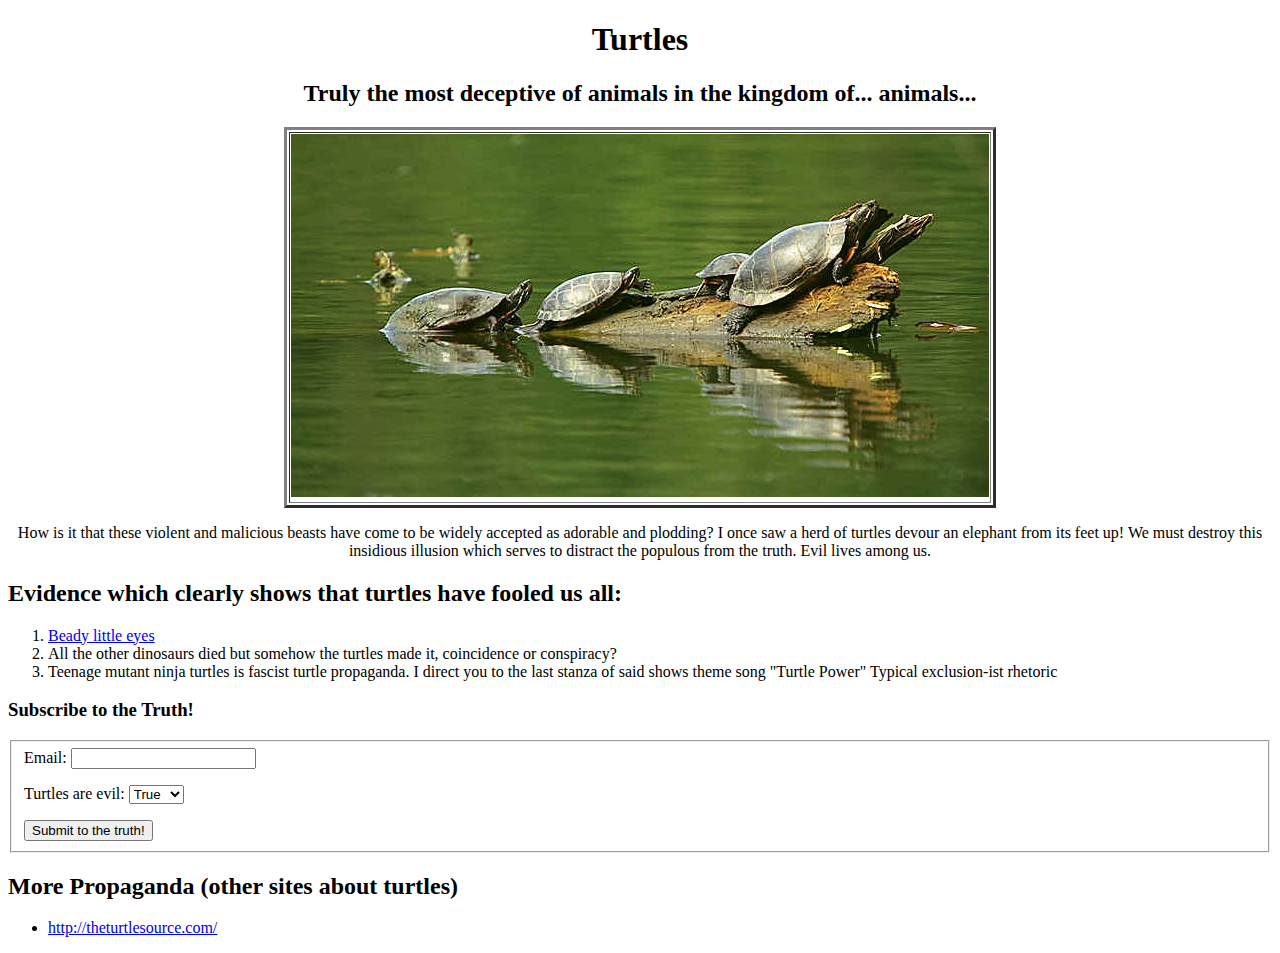
==== index.html @ f357d620 "Restructure position of header image below header text" ====
<!DOCTYPE html>
<html>
<head>
  <title>Turtle Tribulations</title>
</head>
<body>
  <header align="center">
    <h1>Turtles</h1>
    <h2>Truly the most deceptive of animals in the kingdom of... animals...</h2>
    <table border="3" align="center">
      <tr>
        <th><img src="images/turtle3.jpg"></th>
      </tr>
    </table>
    <p>How is it that these violent and malicious beasts have come to be widely accepted as adorable and plodding? I once saw a herd of turtles devour an elephant from its feet up! We must destroy this insidious illusion which serves to distract the populous from the truth. Evil lives among us.</p>
  </header>
  <section>
    <h2>Evidence which clearly shows that turtles have fooled us all:</h2>
      <ol>
        <li><a href="images/turtle4.jpg" target="_blank">Beady little eyes</a></li>
        <li>All the other dinosaurs died but somehow the turtles made it, coincidence or conspiracy?</li>
        <li>Teenage mutant ninja turtles is fascist turtle propaganda. I direct you to the last stanza of said shows theme song "Turtle Power" Typical exclusion-ist rhetoric</li>
      </ol>
  </section>
  <section>
    <h3>Subscribe to the Truth!</h3>
    <form name="subscription" action="truth.html" method="get">
      <fieldset>
        <div>
          <label>Email:</label>
          <input type="email" name="email-list">
        </div>
        <div>
        <p>Turtles are evil: <select name="gullibility-test">
          <option value="boolean">True</option>
          <option value="boolean">False</option>
        </select></p>
        </div>
      <button type="submit">Submit to the truth!</button>
      </fieldset>
    </form>
  </section>
  <footer>
    <h2>More Propaganda (other sites about turtles)</h2>
    <ul>
      <li><a href="http://theturtlesource.com/">http://theturtlesource.com/</a>
        <ul>
        </ul>
        </li>
        </ul>
  </footer>
</body>
</html>
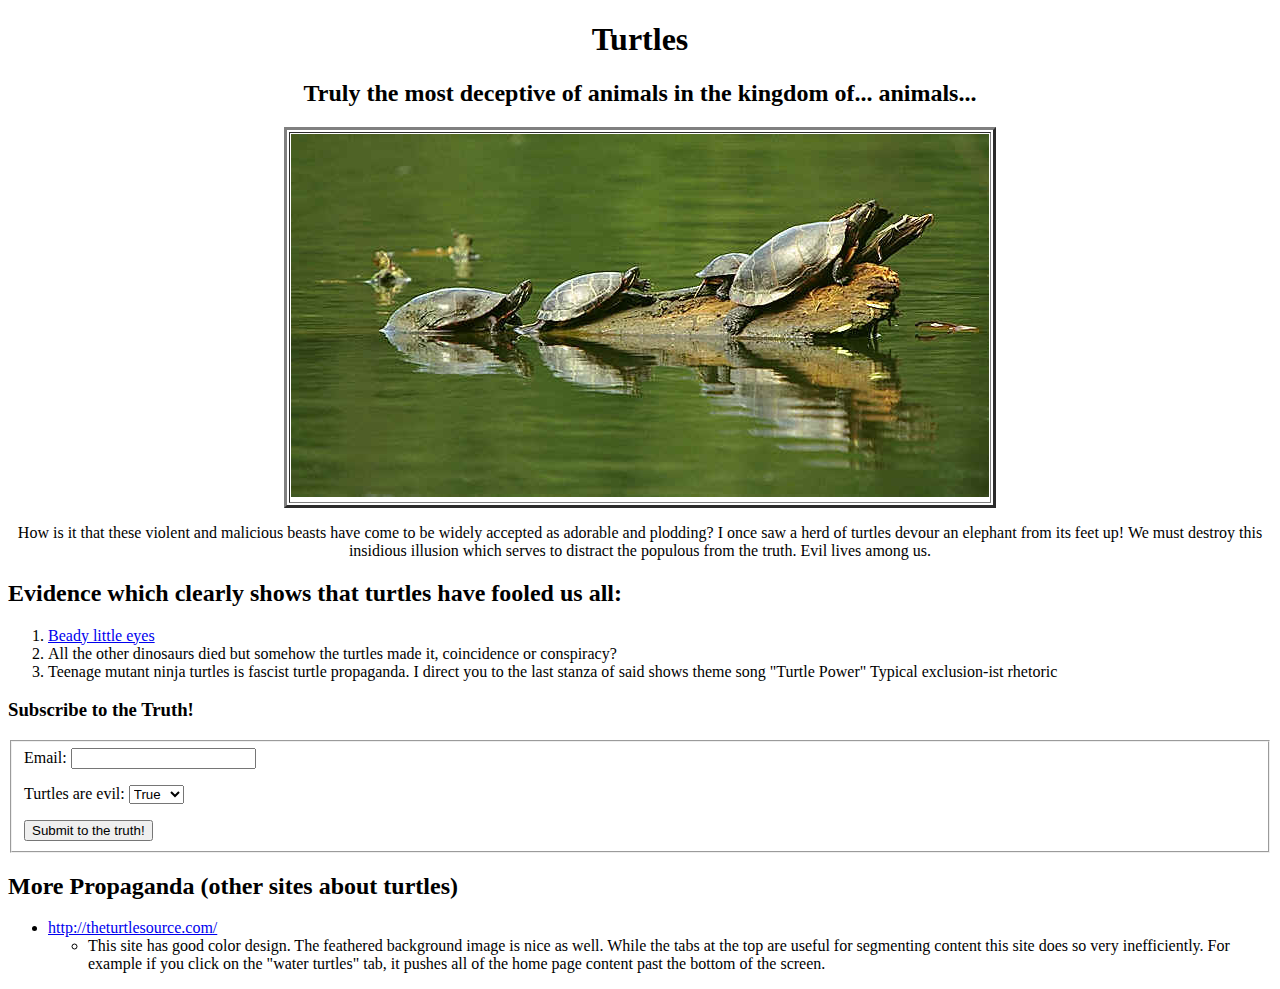
==== commit 49e4b5c1: "Add additional details for website comparison" ====
--- a/index.html
+++ b/index.html
@@ -45,6 +45,7 @@
     <ul>
       <li><a href="http://theturtlesource.com/">http://theturtlesource.com/</a>
         <ul>
+        <li>This site has good color design. The feathered background image is nice as well. While the tabs at the top are useful for segmenting content this site does so very inefficiently. For example if you click on the "water turtles" tab, it pushes all of the home page content past the bottom of the screen.</li>
         </ul>
         </li>
         </ul>
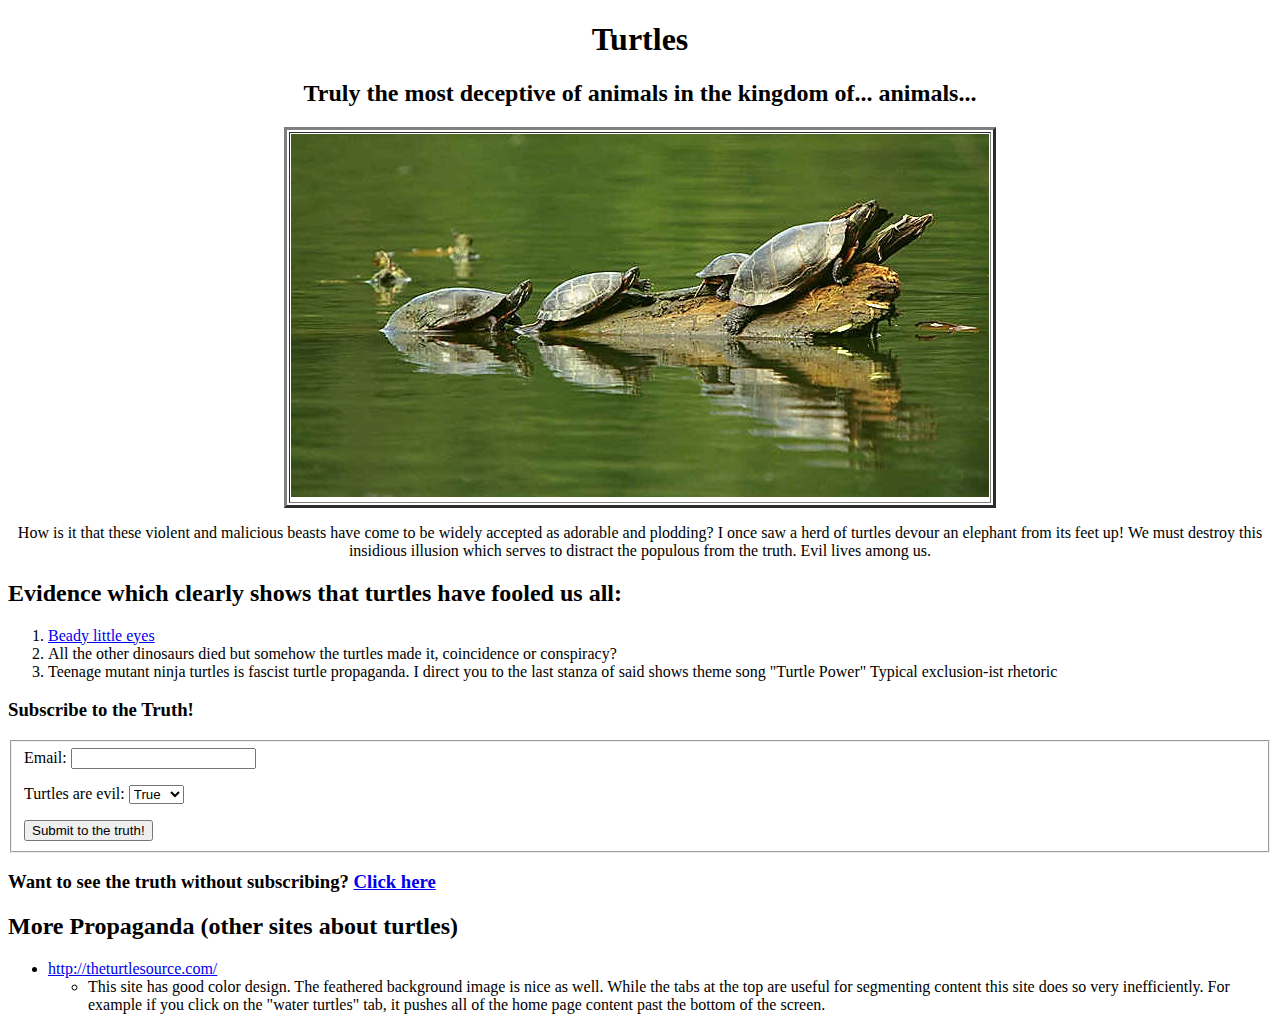
==== commit eb26d62a: "Add non-subscription path to truth.html" ====
--- a/index.html
+++ b/index.html
@@ -40,6 +40,7 @@
       </fieldset>
     </form>
   </section>
+  <h3>Want to see the truth without subscribing? <a href="truth.html">Click here</a></h3>
   <footer>
     <h2>More Propaganda (other sites about turtles)</h2>
     <ul>
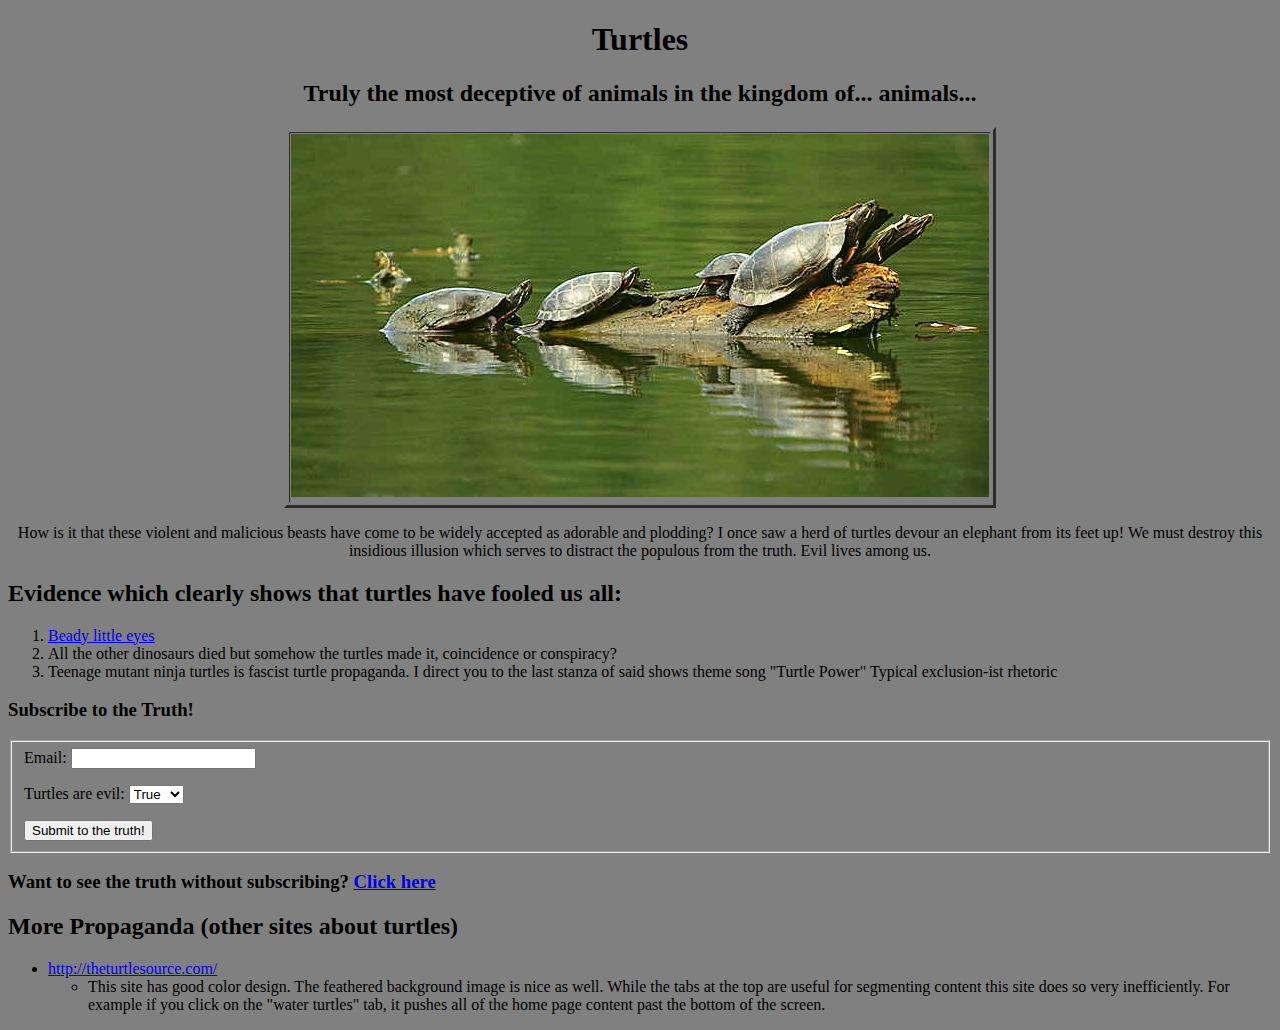
==== commit ae3f1d8a: "Create css stylesheet and link to index.html and truth.html" ====
--- a/index.html
+++ b/index.html
@@ -2,6 +2,7 @@
 <html>
 <head>
   <title>Turtle Tribulations</title>
+  <link rel="stylesheet" href="styles.css" type="text/css">
 </head>
 <body>
   <header align="center">
--- a/styles.css
+++ b/styles.css
@@ -0,0 +1,3 @@
+body {
+	background: grey;
+}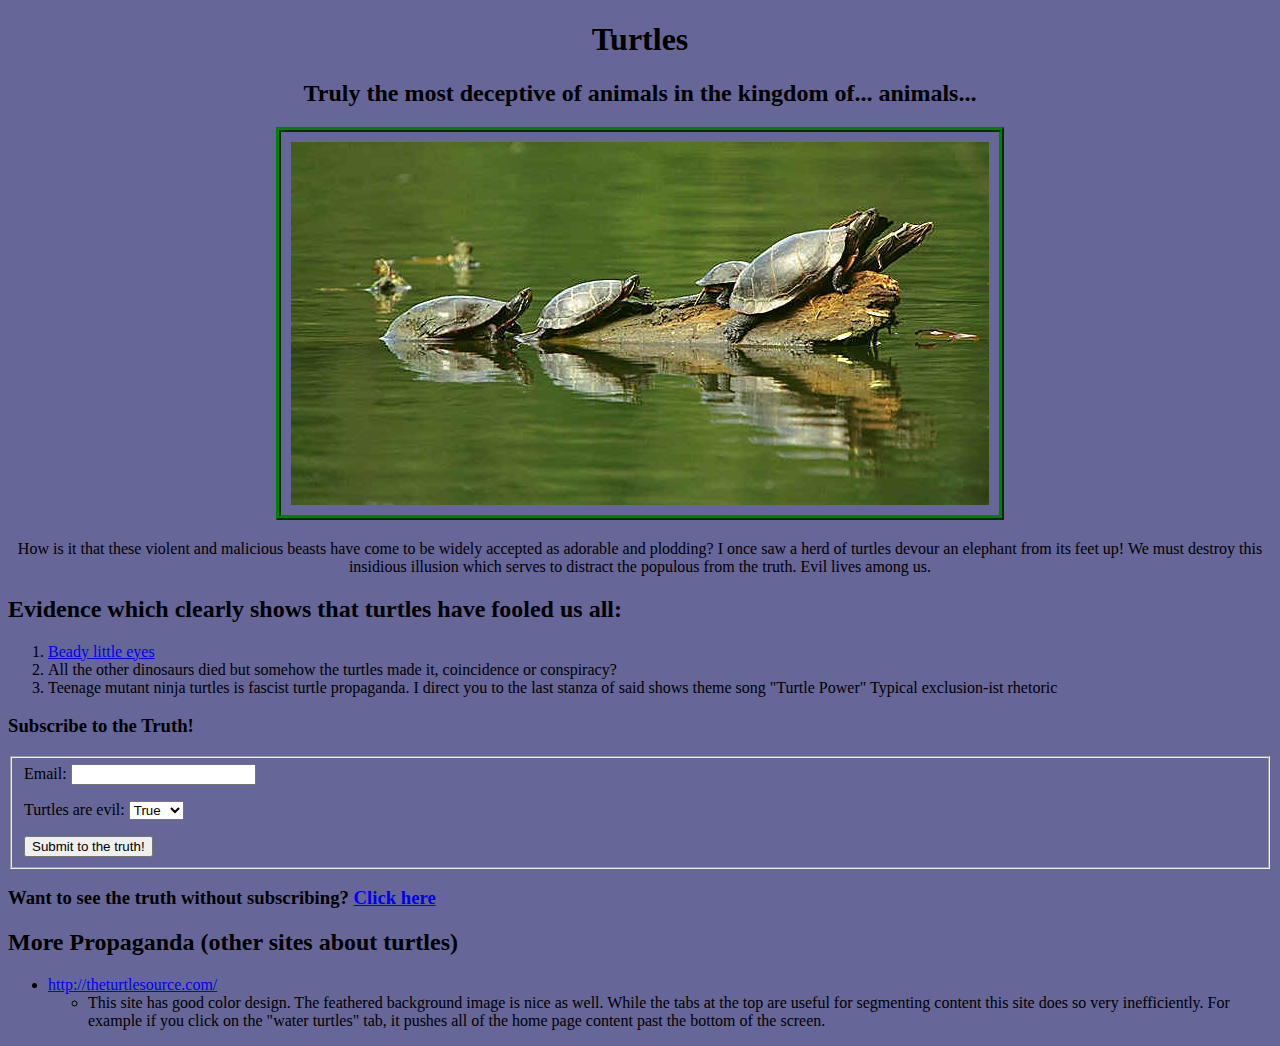
==== commit a3a2c9f8: "Remove some HTML formatting add css for unique id and img" ====
--- a/index.html
+++ b/index.html
@@ -8,13 +8,11 @@
   <header align="center">
     <h1>Turtles</h1>
     <h2>Truly the most deceptive of animals in the kingdom of... animals...</h2>
-    <table border="3" align="center">
-      <tr>
-        <th><img src="images/turtle3.jpg"></th>
-      </tr>
-    </table>
-    <p>How is it that these violent and malicious beasts have come to be widely accepted as adorable and plodding? I once saw a herd of turtles devour an elephant from its feet up! We must destroy this insidious illusion which serves to distract the populous from the truth. Evil lives among us.</p>
   </header>
+  <section id="crossing-the-delaware">
+  <img src="images/turtle3.jpg"></th>
+  <p>How is it that these violent and malicious beasts have come to be widely accepted as adorable and plodding? I once saw a herd of turtles devour an elephant from its feet up! We must destroy this insidious illusion which serves to distract the populous from the truth. Evil lives among us.</p>
+  </section>
   <section>
     <h2>Evidence which clearly shows that turtles have fooled us all:</h2>
       <ol>
--- a/styles.css
+++ b/styles.css
@@ -1,3 +1,24 @@
 body {
-	background: grey;
-}+	background: #666699;
+}
+
+#crossing-the-delaware {
+	text-align: center;
+}
+img {
+	border: 5px;
+	border-style: ridge;
+	border-color: green;
+	padding: 10px;
+}
+
+/*
+Padding and border added to at least one element
+Margin added to at least one element
+At least one centered element (a footer message can be nice for this)
+A background image on at least one element
+A different font on at least one element
+A few elements styled using a class
+A different color for visited links
+An element styled with an ID
+*/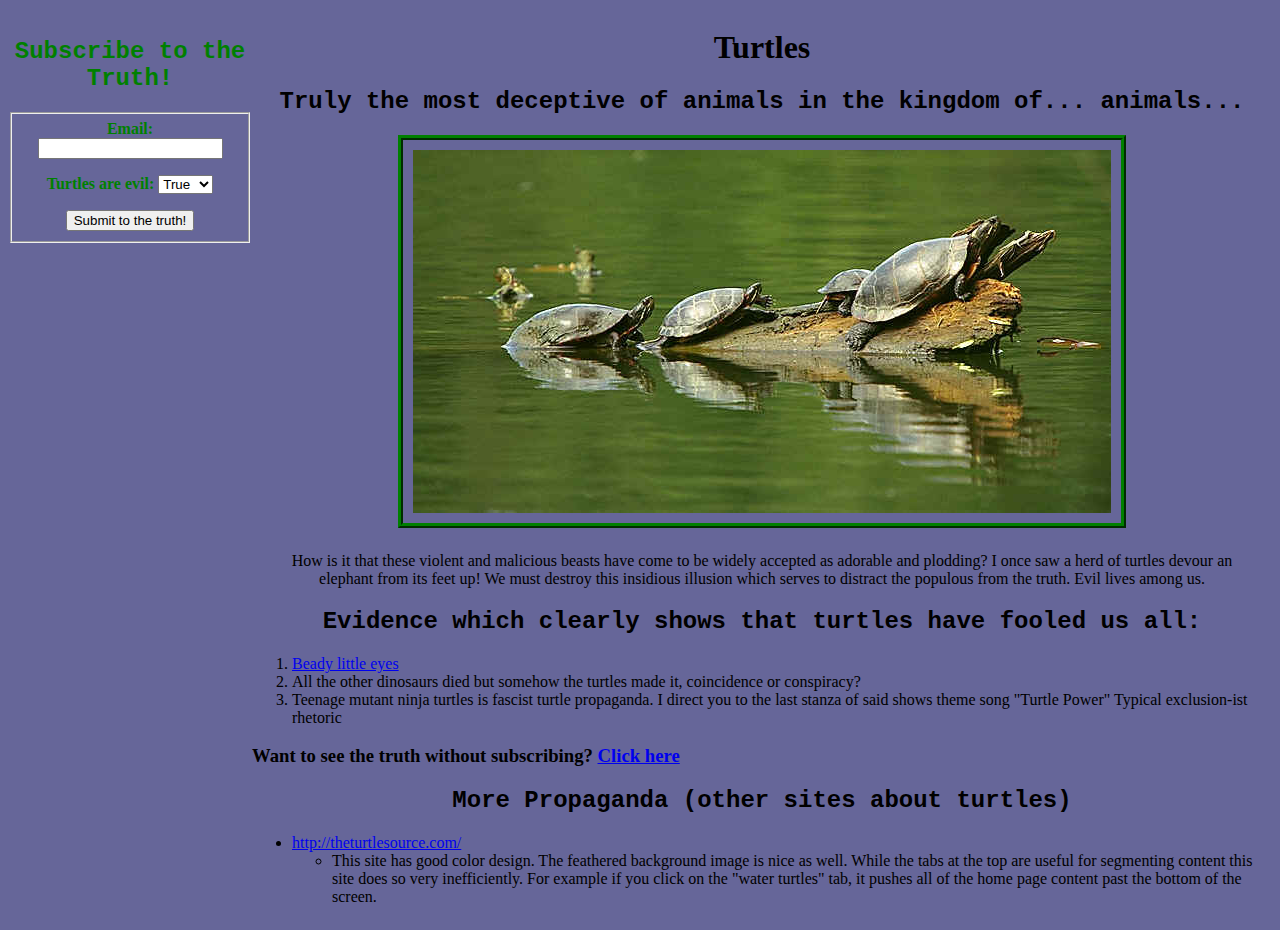
==== commit f63f97d1: "Add background img, move form to sidebar, tweak various property values" ====
--- a/index.html
+++ b/index.html
@@ -5,50 +5,50 @@
   <link rel="stylesheet" href="styles.css" type="text/css">
 </head>
 <body>
-  <header align="center">
-    <h1>Turtles</h1>
-    <h2>Truly the most deceptive of animals in the kingdom of... animals...</h2>
-  </header>
-  <section id="crossing-the-delaware">
-  <img src="images/turtle3.jpg"></th>
-  <p>How is it that these violent and malicious beasts have come to be widely accepted as adorable and plodding? I once saw a herd of turtles devour an elephant from its feet up! We must destroy this insidious illusion which serves to distract the populous from the truth. Evil lives among us.</p>
-  </section>
-  <section>
-    <h2>Evidence which clearly shows that turtles have fooled us all:</h2>
-      <ol>
-        <li><a href="images/turtle4.jpg" target="_blank">Beady little eyes</a></li>
-        <li>All the other dinosaurs died but somehow the turtles made it, coincidence or conspiracy?</li>
-        <li>Teenage mutant ninja turtles is fascist turtle propaganda. I direct you to the last stanza of said shows theme song "Turtle Power" Typical exclusion-ist rhetoric</li>
-      </ol>
-  </section>
-  <section>
-    <h3>Subscribe to the Truth!</h3>
+  <article>
+    <h2>Subscribe to the Truth!</h2>
+    <fieldset>
     <form name="subscription" action="truth.html" method="get">
-      <fieldset>
-        <div>
-          <label>Email:</label>
-          <input type="email" name="email-list">
-        </div>
-        <div>
-        <p>Turtles are evil: <select name="gullibility-test">
+        <label>Email:</label>
+        <input type="email" name="email-list">
+        <p>Turtles are evil: 
+          <select name="gullibility-test">
           <option value="boolean">True</option>
           <option value="boolean">False</option>
-        </select></p>
-        </div>
-      <button type="submit">Submit to the truth!</button>
-      </fieldset>
+          </select>
+        </p>
+        <button type="submit">Submit to the truth!</button>
     </form>
+    </fieldset>
+  </article>
+  <section id="table-col-2">
+    <header align="center">
+      <h1>Turtles</h1>
+      <h2>Truly the most deceptive of animals in the kingdom of... animals...</h2>
+    </header>
+    <section id="crossing-the-delaware">
+    <img src="images/turtle3.jpg"></th>
+    <p class="text-margin">How is it that these violent and malicious beasts have come to be widely accepted as adorable and plodding? I once saw a herd of turtles devour an elephant from its feet up! We must destroy this insidious illusion which serves to distract the populous from the truth. Evil lives among us.</p>
+    </section>
+    <section>
+      <h2>Evidence which clearly shows that turtles have fooled us all:</h2>
+        <ol>
+          <li><a href="images/turtle4.jpg" target="_blank">Beady little eyes</a></li>
+          <li>All the other dinosaurs died but somehow the turtles made it, coincidence or conspiracy?</li>
+          <li>Teenage mutant ninja turtles is fascist turtle propaganda. I direct you to the last stanza of said shows theme song "Turtle Power" Typical exclusion-ist rhetoric</li>
+        </ol>
+    </section>
+    <h3>Want to see the truth without subscribing? <a href="truth.html">Click here</a></h3>
+    <footer>
+      <h2>More Propaganda (other sites about turtles)</h2>
+      <ul>
+        <li><a href="http://theturtlesource.com/">http://theturtlesource.com/</a>
+          <ul>
+          <li>This site has good color design. The feathered background image is nice as well. While the tabs at the top are useful for segmenting content this site does so very inefficiently. For example if you click on the "water turtles" tab, it pushes all of the home page content past the bottom of the screen.</li>
+          </ul>
+          </li>
+          </ul>
+    </footer>
   </section>
-  <h3>Want to see the truth without subscribing? <a href="truth.html">Click here</a></h3>
-  <footer>
-    <h2>More Propaganda (other sites about turtles)</h2>
-    <ul>
-      <li><a href="http://theturtlesource.com/">http://theturtlesource.com/</a>
-        <ul>
-        <li>This site has good color design. The feathered background image is nice as well. While the tabs at the top are useful for segmenting content this site does so very inefficiently. For example if you click on the "water turtles" tab, it pushes all of the home page content past the bottom of the screen.</li>
-        </ul>
-        </li>
-        </ul>
-  </footer>
 </body>
 </html>--- a/styles.css
+++ b/styles.css
@@ -1,5 +1,6 @@
 body {
 	background: #666699;
+	display: table;
 }
 
 #crossing-the-delaware {
@@ -11,14 +12,34 @@
 	border-color: green;
 	padding: 10px;
 }
+h2 {
+	font-family: "Courier New";
+	text-align: center;
+}
+.text-margin {
+	margin: 20px;
+}
+article {
+	text-align: center;
+	background: url(Images/turtle_texture1.jpg);
+	color: green;
+	font-weight: bold;
+	display: table-cell;
+}
+a:visited {
+	color: #6600cc;
+}
+#table-col-2 {
+	display: table-cell;
+}
 
 /*
-Padding and border added to at least one element
-Margin added to at least one element
-At least one centered element (a footer message can be nice for this)
+Padding and border added to at least one element - DONE
+Margin added to at least one element - DONE
+At least one centered element (a footer message can be nice for this) - DONE
 A background image on at least one element
-A different font on at least one element
-A few elements styled using a class
-A different color for visited links
-An element styled with an ID
+A different font on at least one element - DONE
+A few elements styled using a class - DONE
+A different color for visited links - DONE
+An element styled with an ID - DONE
 */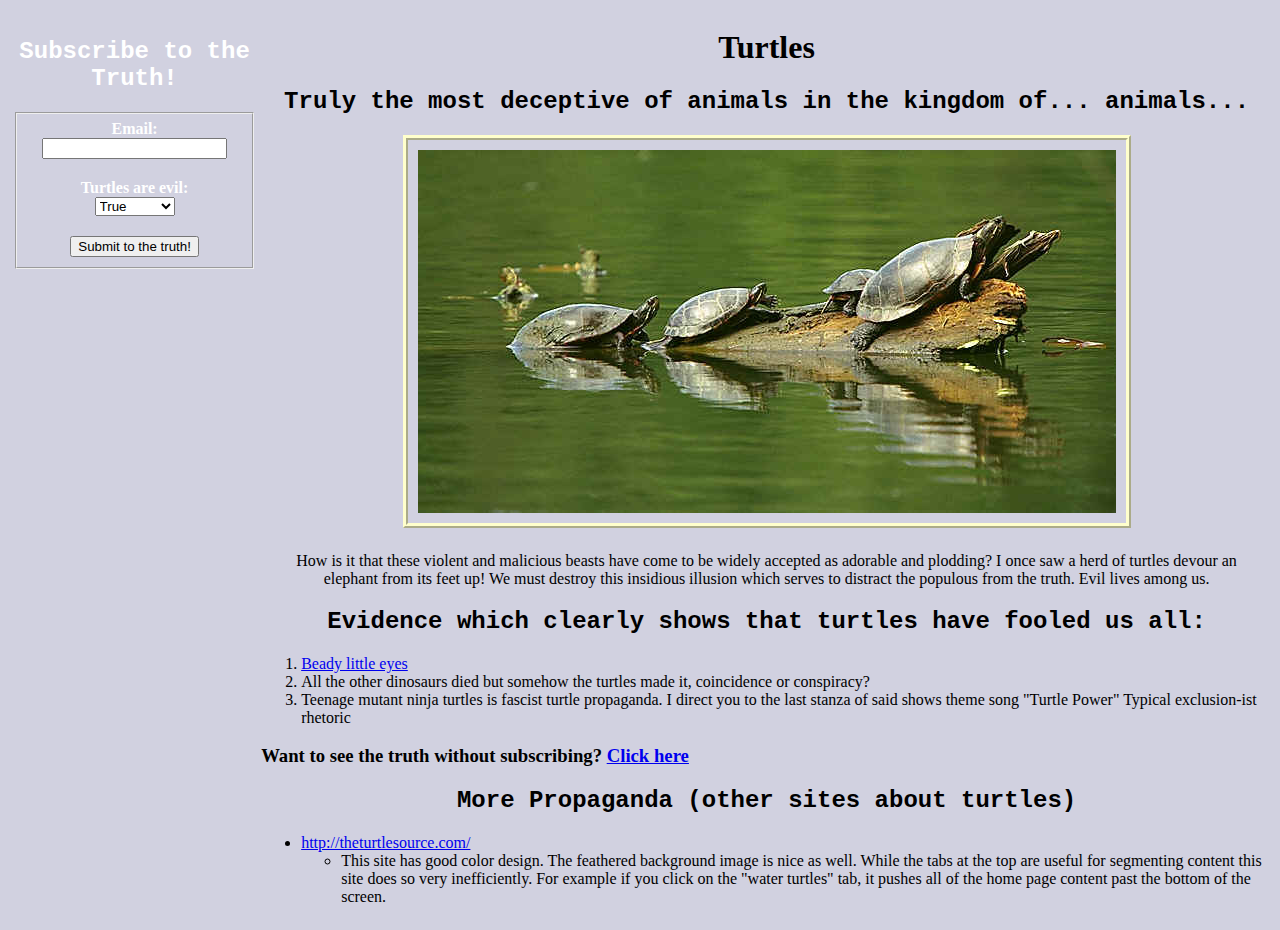
==== commit 5aedb387: "Add @media query to improve responsiveness, add background image to form" ====
--- a/index.html
+++ b/index.html
@@ -1,11 +1,11 @@
 <!DOCTYPE html>
-<html>
+<html lang="en">
 <head>
   <title>Turtle Tribulations</title>
   <link rel="stylesheet" href="styles.css" type="text/css">
 </head>
 <body>
-  <article>
+  <article class="table-col">
     <h2>Subscribe to the Truth!</h2>
     <fieldset>
     <form name="subscription" action="truth.html" method="get">
@@ -14,21 +14,21 @@
         <p>Turtles are evil: 
           <select name="gullibility-test">
           <option value="boolean">True</option>
-          <option value="boolean">False</option>
+          <option value="boolean">Not False</option>
           </select>
         </p>
         <button type="submit">Submit to the truth!</button>
     </form>
     </fieldset>
   </article>
-  <section id="table-col-2">
-    <header align="center">
+  <section class="table-col">
+    <header>
       <h1>Turtles</h1>
       <h2>Truly the most deceptive of animals in the kingdom of... animals...</h2>
     </header>
     <section id="crossing-the-delaware">
-    <img src="images/turtle3.jpg"></th>
-    <p class="text-margin">How is it that these violent and malicious beasts have come to be widely accepted as adorable and plodding? I once saw a herd of turtles devour an elephant from its feet up! We must destroy this insidious illusion which serves to distract the populous from the truth. Evil lives among us.</p>
+      <img src="images/turtle3.jpg" alt="turtle-image">
+      <p>How is it that these violent and malicious beasts have come to be widely accepted as adorable and plodding? I once saw a herd of turtles devour an elephant from its feet up! We must destroy this insidious illusion which serves to distract the populous from the truth. Evil lives among us.</p>
     </section>
     <section>
       <h2>Evidence which clearly shows that turtles have fooled us all:</h2>
@@ -37,9 +37,9 @@
           <li>All the other dinosaurs died but somehow the turtles made it, coincidence or conspiracy?</li>
           <li>Teenage mutant ninja turtles is fascist turtle propaganda. I direct you to the last stanza of said shows theme song "Turtle Power" Typical exclusion-ist rhetoric</li>
         </ol>
-    </section>
+    </section> 
+    <footer>
     <h3>Want to see the truth without subscribing? <a href="truth.html">Click here</a></h3>
-    <footer>
       <h2>More Propaganda (other sites about turtles)</h2>
       <ul>
         <li><a href="http://theturtlesource.com/">http://theturtlesource.com/</a>
--- a/styles.css
+++ b/styles.css
@@ -1,45 +1,62 @@
 body {
-	background: #666699;
+	background: #d1d1e0;
 	display: table;
 }
-
+/*An element styled with an ID - DONE*/
+/*At least one centered element (a footer message can be nice for this) - DONE*/
 #crossing-the-delaware {
 	text-align: center;
 }
+/*Padding and border added to at least one element - DONE*/
 img {
 	border: 5px;
 	border-style: ridge;
-	border-color: green;
+	border-color: #ffffcc;
 	padding: 10px;
 }
+/*A different font on at least one element - DONE*/
 h2 {
 	font-family: "Courier New";
 	text-align: center;
 }
-.text-margin {
+h1 {
+	text-align: center;
+}
+/*Margin added to at least one element - DONE*/
+p {
 	margin: 20px;
 }
+/*A background image on at least one element - DONE*/
 article {
 	text-align: center;
 	background: url(Images/turtle_texture1.jpg);
-	color: green;
+	color: #ffffff;
 	font-weight: bold;
-	display: table-cell;
+	padding: 5px;
 }
+/*A different color for visited links - DONE*/
 a:visited {
 	color: #6600cc;
 }
-#table-col-2 {
+/*A few elements styled using a class - DONE*/
+.table-col {
 	display: table-cell;
 }
+@media screen and (max-width: 900px){
+	body {
+		display: block;
+	}
+	.table-col {
+		display: block;
+		max-width: 800px;
+	}
+	img {
+		width: 75%;
+	}
+}
 
-/*
-Padding and border added to at least one element - DONE
-Margin added to at least one element - DONE
-At least one centered element (a footer message can be nice for this) - DONE
-A background image on at least one element
-A different font on at least one element - DONE
-A few elements styled using a class - DONE
-A different color for visited links - DONE
-An element styled with an ID - DONE
-*/+
+
+
+
+
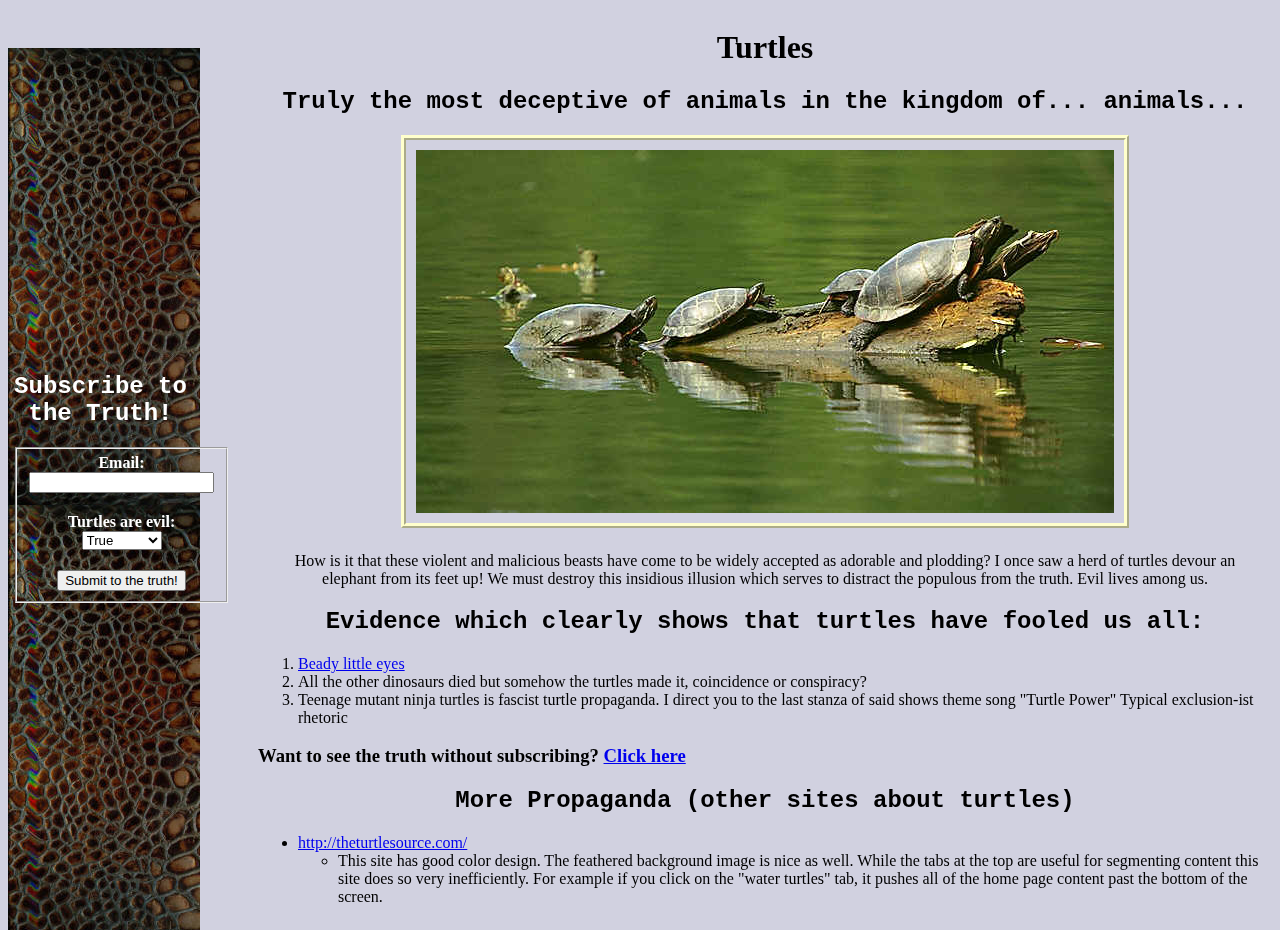
==== commit c54bf893: "Improve responsiveness add sidebar" ====
--- a/index.html
+++ b/index.html
@@ -5,7 +5,8 @@
   <link rel="stylesheet" href="styles.css" type="text/css">
 </head>
 <body>
-  <article class="table-col">
+  <article class="table-col-1">
+  <div id="sidebar">
     <h2>Subscribe to the Truth!</h2>
     <fieldset>
     <form name="subscription" action="truth.html" method="get">
@@ -20,8 +21,9 @@
         <button type="submit">Submit to the truth!</button>
     </form>
     </fieldset>
+    </div>
   </article>
-  <section class="table-col">
+  <section class="table-col-2">
     <header>
       <h1>Turtles</h1>
       <h2>Truly the most deceptive of animals in the kingdom of... animals...</h2>
--- a/styles.css
+++ b/styles.css
@@ -29,7 +29,7 @@
 /*A background image on at least one element - DONE*/
 article {
 	text-align: center;
-	background: url(Images/turtle_texture1.jpg);
+	background: url(images/turtle_texture1.jpg);
 	color: #ffffff;
 	font-weight: bold;
 	padding: 5px;
@@ -39,19 +39,51 @@
 	color: #6600cc;
 }
 /*A few elements styled using a class - DONE*/
-.table-col {
+.table-col-1 {
 	display: table-cell;
+	width:182px;
+	height: 900px;
+	margin: 15px auto;
+	position: fixed;
+	margin-top: 40px;
 }
-@media screen and (max-width: 900px){
+.table-col-2 {
+	display: table-cell;
+	position: relative;
+	padding-left: 250px;
+}
+#sidebar {
+	width:175px;
+	height: 900px;
+	margin: 15px auto;
+	position: fixed;
+	margin-top: 300px;
+}
+@media screen and (max-width: 986px){
 	body {
 		display: block;
 	}
-	.table-col {
+	.table-col-2 {
 		display: block;
 		max-width: 800px;
+		padding-left: 0px;
 	}
 	img {
 		width: 75%;
+	}
+	.table-col-1 {
+		display: block;
+		width: auto;
+		height: auto;
+		position: relative;
+	}
+	#sidebar {
+		display: block;
+		min-width: 100px;
+		position: relative;
+		width: auto;
+		height: auto;
+		margin-top: auto;
 	}
 }
 
